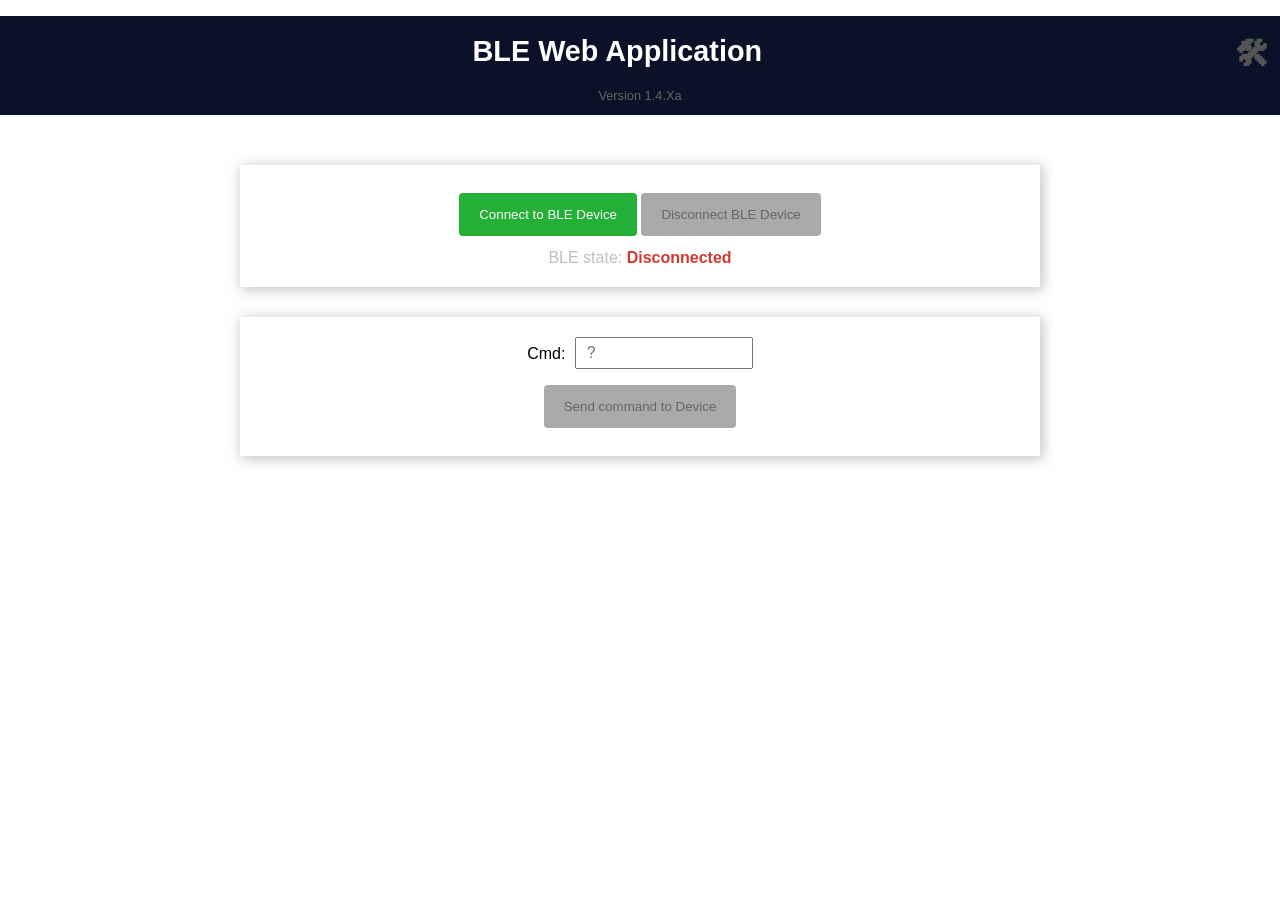
==== index.html @ 452e6fcd "Add files via upload" ====
<!DOCTYPE html>
<html>
<head>
    <title>BLE CAR App</title>
    <meta name="viewport" content="width=device-width, initial-scale=1">
    <link rel="icon" type="image/png" href="favicon.ico">
    <link rel="stylesheet" type="text/css" href="style.css">
    <meta charset="UTF-8">
</head>
<body>
    <p id="status"></p>
    <div class="topnav">
        <h1>BLE Web Application <span id="setupIcon" style="font-size:1.2em; margin-right:0.3em;">&#128736;</span></h1>
        <p style="font-size:0.8em; color:#666;">Version 1.4.Xa</p>
    </div>

    <div class="content">
        <div class="card-grid">
            <div class="card">
                <p>
                    <button id="connectBleButton" class="connectButton">Connect to BLE Device</button>
                    <button id="disconnectBleButton" class="disconnectButton">Disconnect BLE Device</button>
                </p>
                <p class="gray-label">BLE state: <strong><span id="bleState" style="color:#d13a30;">Disconnected</span></strong></p>
            </div>
        </div>

        <div class="card-grid">
            <div class="card">
                <p style="margin-bottom:8px;">
                    <label for="numInput">Cmd:</label>
                    <input id="numInput" type="text" placeholder="?" style="width:20ch; font-family:inherit; font-size:1rem;" maxlength="20">
                </p>
                <p>
                    <button id="offButton" class="offButton">Send command to Device</button>
                </p>
            </div>
        </div>
    </div>

    <!-- Modal for changing password -->
    <div id="passwordModal" class="modal">
        <div class="modal-content">
            <h3>Change Password / Cmd</h3>
            <input id="oldPassword" type="text" placeholder="Old password" maxlength="20">
            <input id="newPassword" type="text" placeholder="New password" maxlength="20">
            <input id="repeatPassword" type="text" placeholder="Repeat new password" maxlength="20">
            <div>
                <button id="sendPasswordButton" disabled>Send</button>
                <button id="cancelPasswordButton">Cancel</button>
            </div>
            <p id="modalMessage" style="color:red; font-size:0.9em;"></p>
        </div>
    </div>

<script>
    // DOM Elements
    const connectButton = document.getElementById('connectBleButton');
    const disconnectButton = document.getElementById('disconnectBleButton');
    const numInput = document.getElementById("numInput");
    const offButton = document.getElementById("offButton");
    const bleStateContainer = document.getElementById('bleState');

    const setupIcon = document.getElementById('setupIcon');
    const passwordModal = document.getElementById('passwordModal');
    const oldPasswordInput = document.getElementById('oldPassword');
    const newPasswordInput = document.getElementById('newPassword');
    const repeatPasswordInput = document.getElementById('repeatPassword');
    const sendPasswordButton = document.getElementById('sendPasswordButton');
    const cancelPasswordButton = document.getElementById('cancelPasswordButton');
    const modalMessage = document.getElementById('modalMessage');

    // BLE Device Specs
    const deviceName = 'BLE2FORD';
    const bleService = 'a1df2491-d1ac-43db-a181-fbfe50a90b16';
    const pOldPasswordCharacteristicUUID = 'a1df2492-d1ac-43db-a181-fbfe50a90b16';
    const pNewPasswordCharacteristicUUID = 'a1df2493-d1ac-43db-a181-fbfe50a90b16';
    const pRelaySecureCharacteristicUUID = 'a1df2494-d1ac-43db-a181-fbfe50a90b16';

    let bleServer;
    let pOldPasswordCharacteristicFound;
    let pNewPasswordCharacteristicFound;
    let pRelaySecureCharacteristicFound;

    // ASCII filter
    function asciiFilter(inputElement) {
        inputElement.value = inputElement.value
            .split('')
            .filter(ch => ch.charCodeAt(0) >= 0x21 && ch.charCodeAt(0) <= 0x7E)
            .slice(0, 20)
            .join('');
    }

    [numInput, oldPasswordInput, newPasswordInput, repeatPasswordInput].forEach(el => {
        el.addEventListener("input", () => {
            asciiFilter(el);
            checkNewPasswordMatch();
        });
    });

    // Change main Send button color dynamically
    numInput.addEventListener("input", () => {
        if (numInput.value.length > 0) {
            offButton.style.backgroundColor = '#007BFF'; // blue
            offButton.style.color = 'white';
            offButton.style.cursor = 'pointer';
        } else {
            offButton.style.backgroundColor = '#5f6c6d'; // dark grey
            offButton.style.color = 'white';
            offButton.style.cursor = 'default';
        }
    });

    function checkNewPasswordMatch() {
        const newVal = newPasswordInput.value;
        const repVal = repeatPasswordInput.value;
        if (newVal.length > 0 && newVal === repVal) {
            sendPasswordButton.disabled = false;
            modalMessage.textContent = "";
        } else {
            sendPasswordButton.disabled = true;
            if (repVal.length > 0 && newVal !== repVal) {
                modalMessage.style.color = "red";
                modalMessage.textContent = "New passwords do not match.";
            } else {
                modalMessage.textContent = "";
            }
        }
    }

    connectButton.addEventListener('click', () => { if (isWebBluetoothEnabled()) connectToDevice(); });
    disconnectButton.addEventListener('click', disconnectDevice);

    offButton.addEventListener('click', () => {
        const input = numInput.value.trim();
        if (!input) return;
        const data = new TextEncoder().encode(input);
        writeOnCharacteristic(pRelaySecureCharacteristicFound, data);
    });

    setupIcon.addEventListener('click', () => {
        modalMessage.textContent = "";
        oldPasswordInput.value = "";
        newPasswordInput.value = "";
        repeatPasswordInput.value = "";
        sendPasswordButton.disabled = true;
        resetCancelButton();
        passwordModal.style.display = "block";
    });

    cancelPasswordButton.addEventListener('click', () => {
        passwordModal.style.display = "none";
        numInput.value = "";
        offButton.style.backgroundColor = '#5f6c6d'; 
        offButton.style.color = 'white';
        offButton.style.cursor = 'default';
        resetCancelButton();
    });

    function resetCancelButton() {
        cancelPasswordButton.textContent = "Cancel";
        cancelPasswordButton.style.backgroundColor = "";
        cancelPasswordButton.style.color = "";
        cancelPasswordButton.style.cursor = "";
    }

    async function readOldPasswordStatus() {
        if (!pOldPasswordCharacteristicFound) return null;
        try {
            const value = await pOldPasswordCharacteristicFound.readValue();
            return new TextDecoder().decode(value).replace(/\0/g,'').trim();
        } catch (err) {
            return null;
        }
    }

    sendPasswordButton.addEventListener('click', async () => {
        if (!pOldPasswordCharacteristicFound || !pNewPasswordCharacteristicFound) {
            modalMessage.style.color = "red";
            modalMessage.textContent = "BLE characteristic not found!";
            return;
        }

        const oldData = new TextEncoder().encode(oldPasswordInput.value);
        const newData = new TextEncoder().encode(newPasswordInput.value);

        try {
            await pOldPasswordCharacteristicFound.writeValue(oldData);
            await pNewPasswordCharacteristicFound.writeValue(newData);

            setTimeout(async () => {
                await readOldPasswordStatus(); // discard first read
                setTimeout(async () => {
                    const status = await readOldPasswordStatus();

                    if (status === "1") {
                        modalMessage.style.color = "green";
                        modalMessage.textContent = "Password update successful!";
                        cancelPasswordButton.textContent = "Close";
                        cancelPasswordButton.style.backgroundColor = "#24af37";
                        cancelPasswordButton.style.color = "white";
                        cancelPasswordButton.style.cursor = "pointer";
                    } else if (status === "0") {
                        modalMessage.style.color = "red";
                        modalMessage.textContent = "Old password incorrect!";
                    } else {
                        modalMessage.style.color = "red";
                        modalMessage.textContent = "No response from device!";
                    }
                }, 200);
            }, 200);
        } catch (err) {
            modalMessage.style.color = "red";
            modalMessage.textContent = "Write failed: " + err;
        }
    });

    function writeOnCharacteristic(characteristicOrArray, data) {
        if (!characteristicOrArray) return;
        const characteristics = Array.isArray(characteristicOrArray) ? characteristicOrArray : [characteristicOrArray];
        let promise = Promise.resolve();
        characteristics.forEach(char => {
            promise = promise.then(() => char.writeValue(data));
        });
        return promise;
    }

    function isWebBluetoothEnabled() {
        if (!navigator.bluetooth) {
            bleStateContainer.innerHTML = "Web Bluetooth API not available!";
            bleStateContainer.style.color = "#d13a30";
            setButtonState(connectButton, false);
            setButtonState(disconnectButton, false);
            setButtonState(offButton, false);
            return false;
        }
        return true;
    }

    function connectToDevice() {
        setButtonState(connectButton, false);
        setButtonState(disconnectButton, false);
        setButtonState(offButton, false);
        bleStateContainer.innerHTML = 'Connecting to ' + deviceName;
        bleStateContainer.style.color = "#d13a30";

        navigator.bluetooth.requestDevice({
            filters: [{ name: deviceName }],
            optionalServices: [bleService]
        })
        .then(device => device.gatt.connect())
        .then(server => {
            bleServer = server;
            return bleServer.getPrimaryService(bleService);
        })
        .then(service => Promise.all([
            service.getCharacteristic(pOldPasswordCharacteristicUUID)
                .then(c => { pOldPasswordCharacteristicFound = c; }),
            service.getCharacteristic(pNewPasswordCharacteristicUUID)
                .then(c => { pNewPasswordCharacteristicFound = c; }),
            service.getCharacteristic(pRelaySecureCharacteristicUUID)
                .then(c => { pRelaySecureCharacteristicFound = c; })
        ]))
        .then(() => {
            bleStateContainer.innerHTML = "Connected to " + deviceName;
            bleStateContainer.style.color = "#00a000";
            setButtonState(connectButton, false);
            setButtonState(disconnectButton, true);
            setButtonState(offButton, true);
        })
        .catch(err => {
            console.error("Connection failed:", err);
            bleStateContainer.innerHTML = "Connection failed";
            bleStateContainer.style.color = "#d13a30";
            setButtonState(connectButton, true);
            setButtonState(disconnectButton, false);
            setButtonState(offButton, false);
        });
    }

    function disconnectDevice() {
        if (bleServer && bleServer.connected) {
            bleServer.disconnect();
        }
        bleStateContainer.innerHTML = "Device disconnected";
        bleStateContainer.style.color = "#d13a30";
        passwordModal.style.display = "none";
        resetCancelButton();
		numInput.value = "";  // <-- clear CMD field
        setButtonState(connectButton, true);
        setButtonState(disconnectButton, false);
        setButtonState(offButton, false);
    }

    function setButtonState(button, enabled) {
        if (enabled) {
            button.disabled = false;
            if(button.classList.contains('connectButton')) button.style.backgroundColor = '#24af37';
            else if(button.classList.contains('disconnectButton')) button.style.backgroundColor = '#d13a30';
            else button.style.backgroundColor = '#5f6c6d';
            button.style.color = 'white';
            button.style.cursor = 'pointer';
        } else {
            button.disabled = true;
            button.style.backgroundColor = '#aaa';
            button.style.color = '#666';
            button.style.cursor = 'not-allowed';
        }
    }

    setButtonState(connectButton, true);
    setButtonState(disconnectButton, false);
    setButtonState(offButton, false);

</script>
</body>
</html>
---- style.css ----
html {
    font-family: Arial, Helvetica, sans-serif;
    display: inline-block;
    text-align: center;
}

h1 {
    font-size: 1.8rem;
    color: white;
}

.topnav {
    overflow: hidden;
    background-color: #0A1128;
}

body {
    margin: 0;
}

.content {
    padding: 50px;
}

.card-grid {
    max-width: 800px;
    margin: 0 auto;
    margin-bottom: 30px;
    display: grid;
    grid-gap: 2rem;
    grid-template-columns: repeat(auto-fit, minmax(300px, 1fr));
}

.card {
    background-color: white;
    box-shadow: 2px 2px 12px 1px rgba(140,140,140,.5);
    padding: 15px;
}

/* Reduce spacing for label + input */
.card p {
    margin: 5px 0;
}

/* Buttons */
button {
    color: white;
    padding: 14px 20px;
    margin: 8px 0;
    border: none;
    cursor: pointer;
    border-radius: 4px;
    min-width: 150px; /* Keep consistent width */
}

/* Button types */
.connectButton {
    background-color: #24af37;
}

.disconnectButton {
    background-color: #d13a30;
}

.offButton {
    background-color: #0077cc; /* blue for better visibility */
}

/* Disabled / greyed buttons */
button:disabled {
    background-color: #aaa !important;
    color: #666 !important;
    cursor: not-allowed;
}

/* Label styling */
.gray-label {
    color: #bebebe;
    font-size: 1rem;
}

/* Input field styling */
input[type="text"] {
    font-family: inherit;
    font-size: 1rem;
    padding: 5px 10px;
    width: 20ch;
    box-sizing: border-box;
    margin-left: 5px; /* small spacing after label */
}

/* Ensure label + input are vertically aligned */
label {
    vertical-align: middle;
}

/* Optional: larger text for readings (if used later) */
.reading {
    font-size: 1.8rem;
}
/* Cancel button: red like Disconnect */
#cancelPasswordButton {
    background-color: #d13a30;
    color: white;
    cursor: pointer;
}

#cancelPasswordButton:hover {
    background-color: #a82920; /* slightly darker red on hover */
}

/* Send button: blue like index page buttons */
#sendPasswordButton {
    background-color: #007bff;
    color: white;
    cursor: pointer;
}

#sendPasswordButton:disabled {
    background-color: #aaa;
    color: #666;
    cursor: not-allowed;
}

#sendPasswordButton:hover:enabled {
    background-color: #0056b3; /* slightly darker blue on hover */
}

        /* Modal Styles */
        .modal {
            display: none; 
            position: fixed; 
            z-index: 1000; 
            left: 0;
            top: 0;
            width: 100%;
            height: 100%;
            overflow: auto;
            background-color: rgba(0,0,0,0.5);
        }
        .modal-content {
            background-color: #fefefe;
            margin: 10% auto;
            padding: 20px;
            border: 1px solid #888;
            width: 90%;
            max-width: 400px;
            border-radius: 8px;
        }
        .modal input {
            width: 100%;
            padding: 6px;
            margin: 6px 0;
            box-sizing: border-box;
            font-family: inherit;
            font-size: 1rem;
        }
        .modal button {
            margin: 6px 4px 0 0;
            padding: 6px 12px;
            font-size: 1rem;
            cursor: pointer;
        }
        #setupIcon {
            float: right;
            cursor: pointer;
            font-size: 1.5em;
            color: #555;
        }
        #setupIcon:hover {
            color: #000;
        }
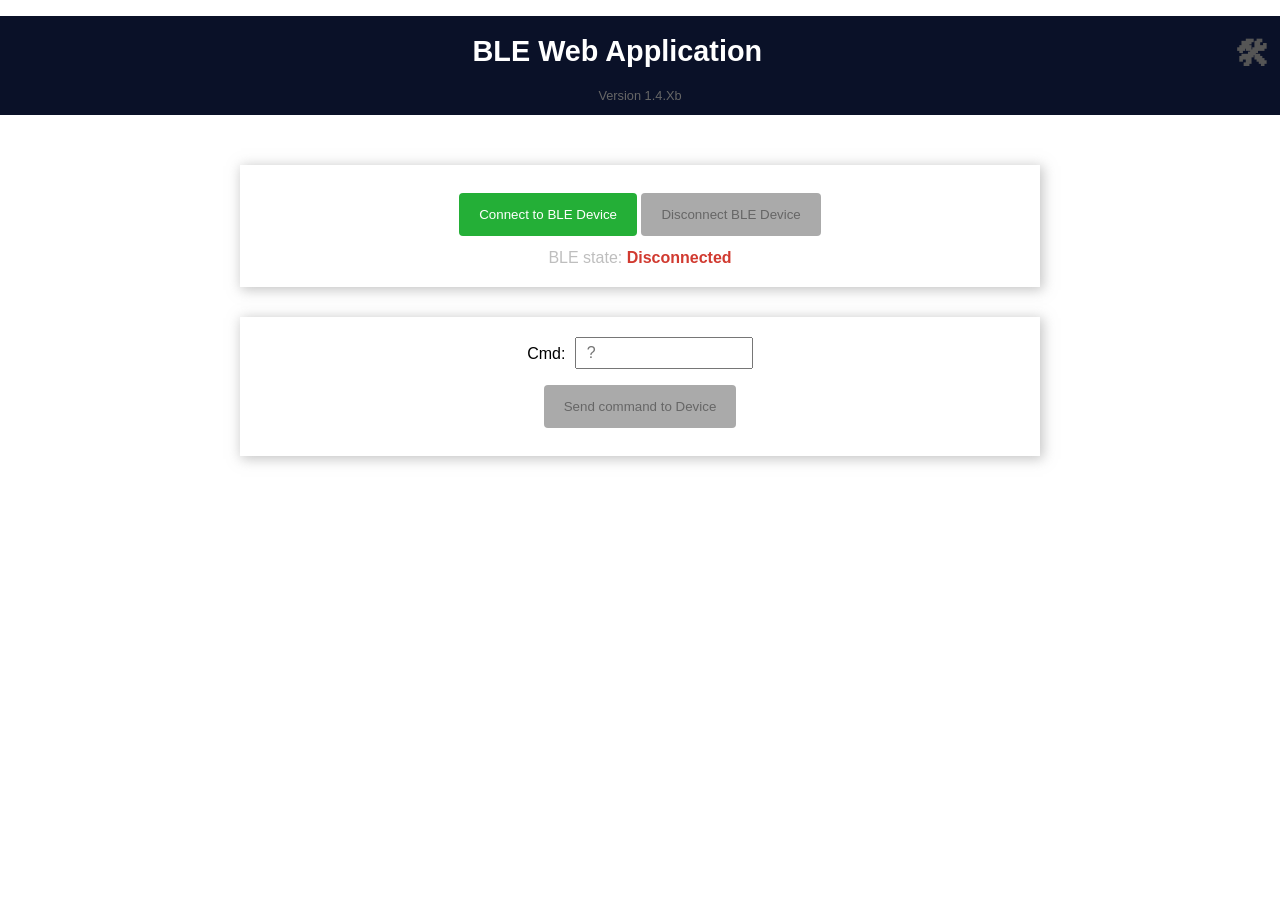
==== commit b295d17b: "Add files via upload" ====
--- a/index.html
+++ b/index.html
@@ -10,8 +10,8 @@
 <body>
     <p id="status"></p>
     <div class="topnav">
-        <h1>BLE Web Application <span id="setupIcon" style="font-size:1.2em; margin-right:0.3em;">&#128736;</span></h1>
-        <p style="font-size:0.8em; color:#666;">Version 1.4.Xa</p>
+        <h1>BLE Web Application<span id="setupIcon" style="font-size:1.2em; margin-right:0.3em;">&#128736;</span></h1>
+        <p style="font-size:0.8em; color:#666;">Version 1.4.Xb</p>
     </div>
 
     <div class="content">
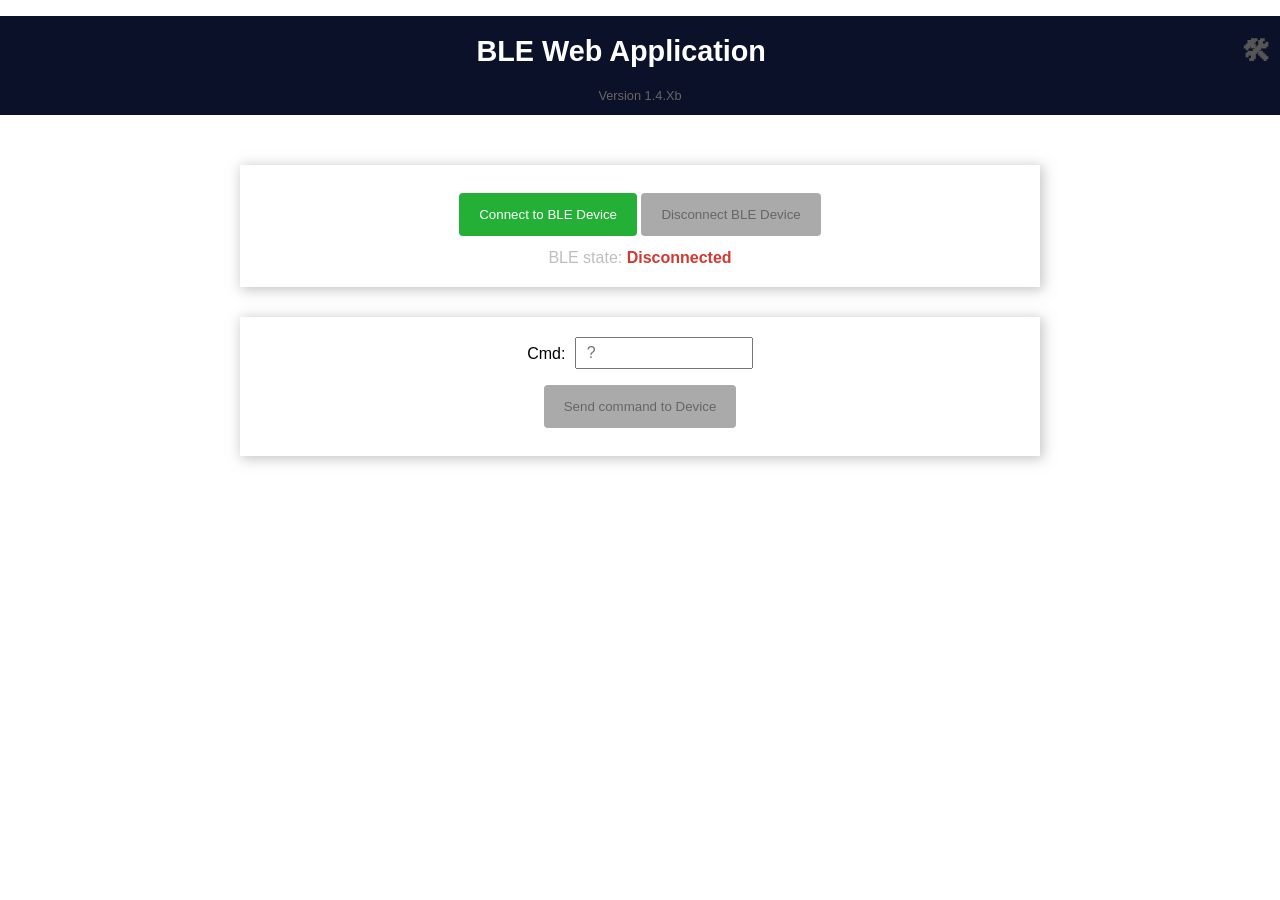
==== commit 99485fcb: "Add files via upload" ====
--- a/index.html
+++ b/index.html
@@ -10,7 +10,7 @@
 <body>
     <p id="status"></p>
     <div class="topnav">
-        <h1>BLE Web Application<span id="setupIcon" style="font-size:1.2em; margin-right:0.3em;">&#128736;</span></h1>
+        <h1>BLE Web Application<span id="setupIcon" style="font-size:1.0em; margin-right:0.3em;">&#128736;</span></h1>
         <p style="font-size:0.8em; color:#666;">Version 1.4.Xb</p>
     </div>
 
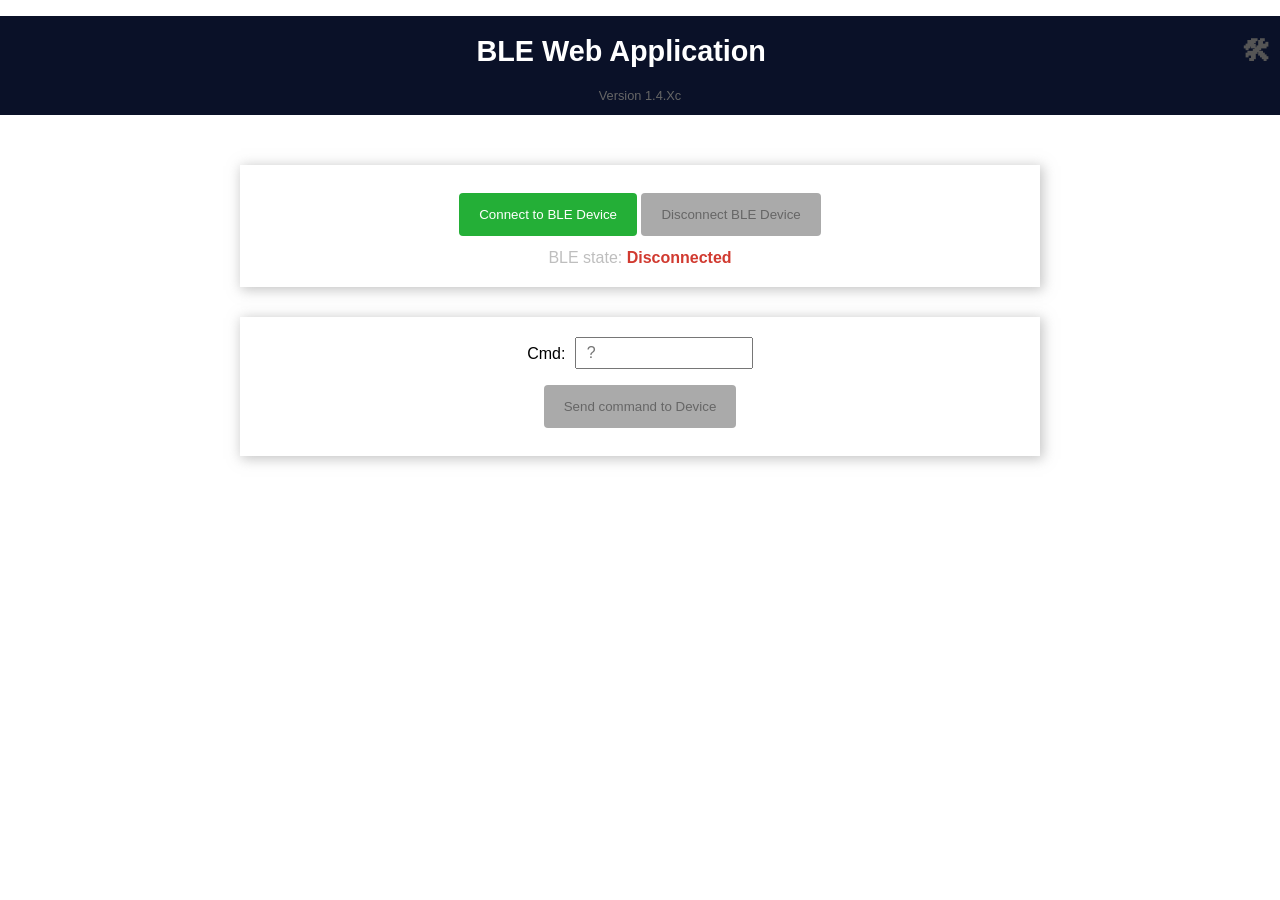
==== commit 7181c449: "Add files via upload" ====
--- a/index.html
+++ b/index.html
@@ -10,8 +10,8 @@
 <body>
     <p id="status"></p>
     <div class="topnav">
-        <h1>BLE Web Application<span id="setupIcon" style="font-size:1.0em; margin-right:0.3em;">&#128736;</span></h1>
-        <p style="font-size:0.8em; color:#666;">Version 1.4.Xb</p>
+        <h1>BLE Web Application<span id="setupIcon" style="font-size:1.0em; margin-left:0; margin-right:0.3em;">&#128736;</span></h1>
+        <p style="font-size:0.8em; color:#666;">Version 1.4.Xc</p>
     </div>
 
     <div class="content">
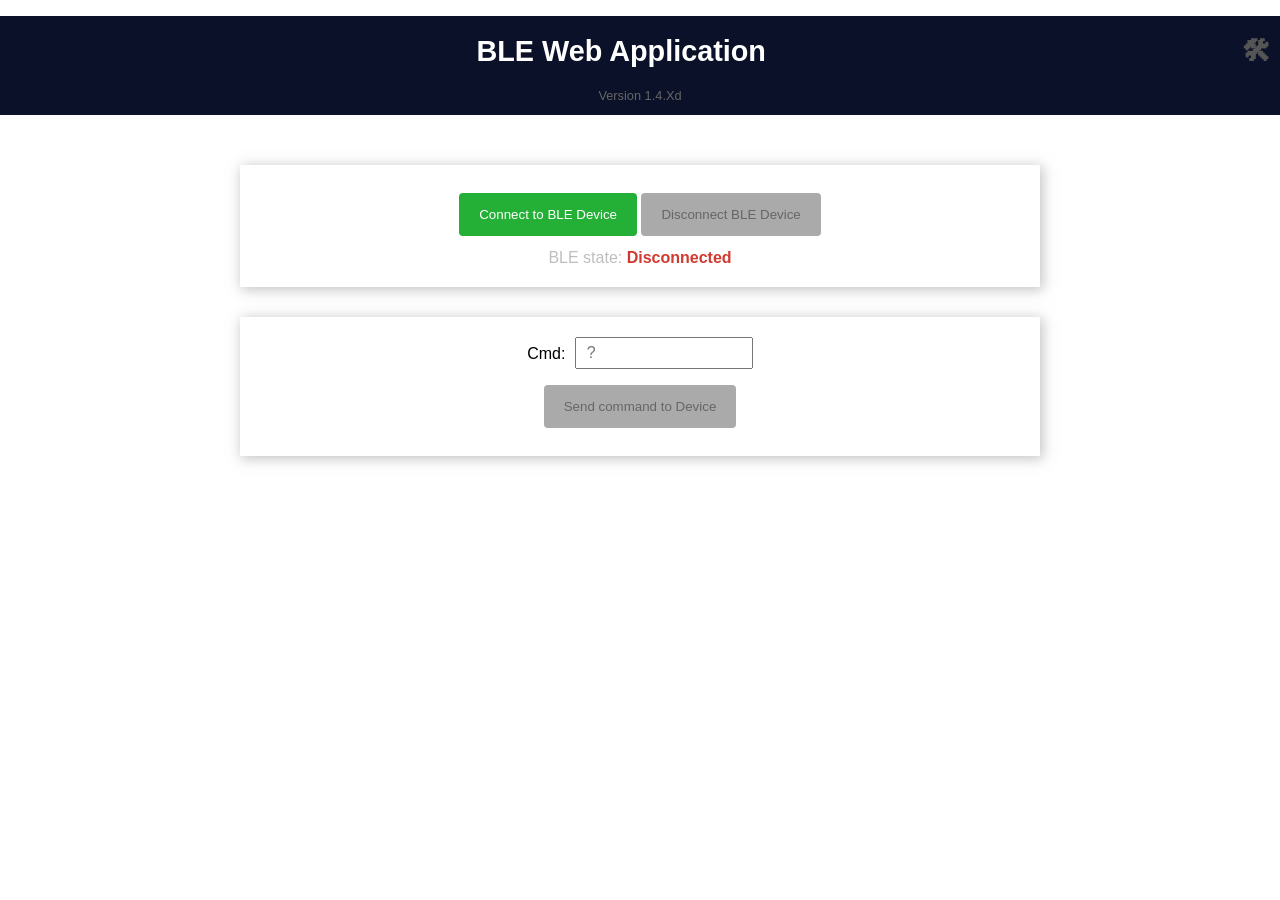
==== commit bd8d3ab0: "Add files via upload" ====
--- a/index.html
+++ b/index.html
@@ -10,8 +10,8 @@
 <body>
     <p id="status"></p>
     <div class="topnav">
-        <h1>BLE Web Application<span id="setupIcon" style="font-size:1.0em; margin-left:0; margin-right:0.3em;">&#128736;</span></h1>
-        <p style="font-size:0.8em; color:#666;">Version 1.4.Xc</p>
+        <h1> BLE Web Application<span id="setupIcon" style="font-size:1.0em; margin-left:0; margin-right:0.3em;">&#128736;</span></h1>
+        <p style="font-size:0.8em; color:#666;">Version 1.4.Xd</p>
     </div>
 
     <div class="content">
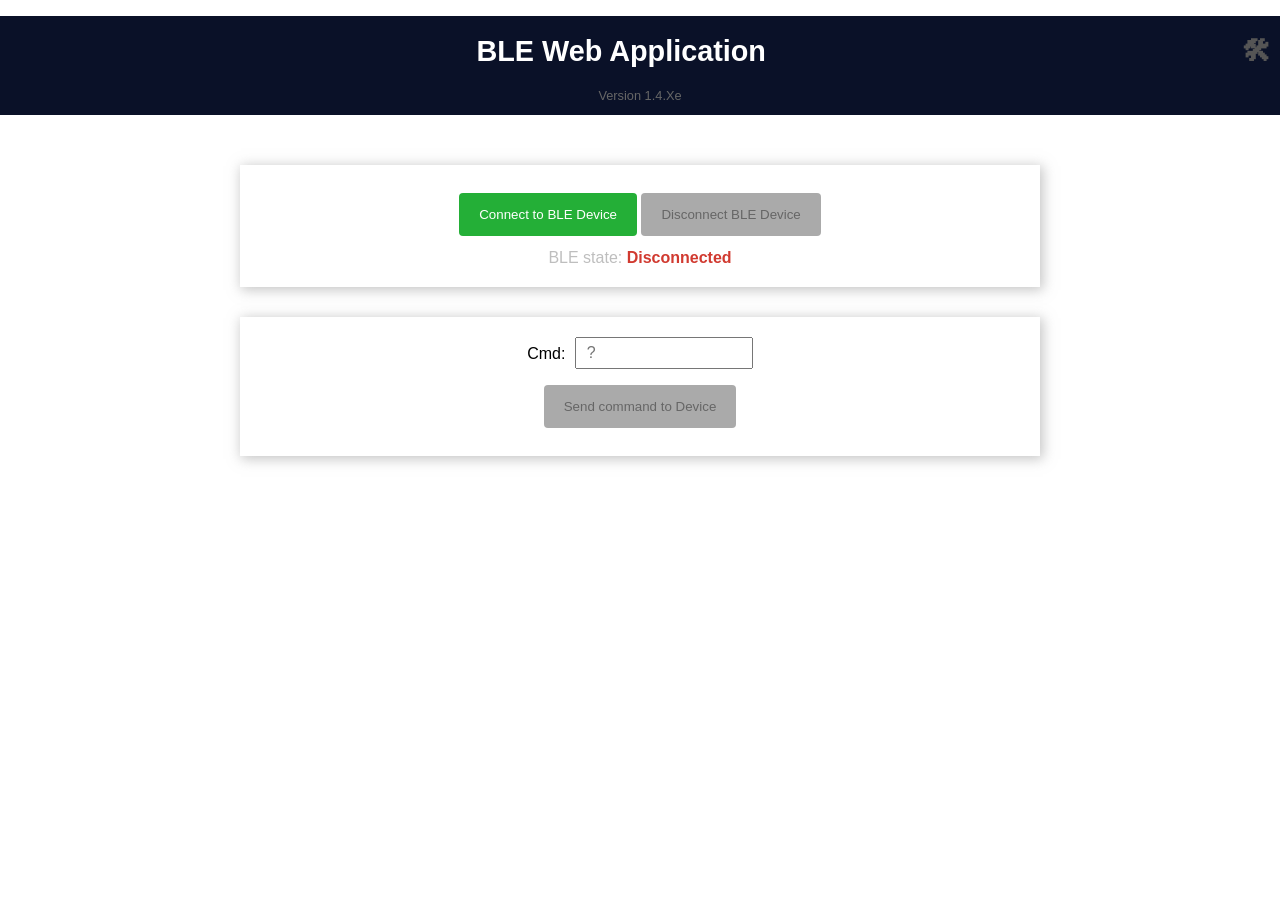
==== commit 3bbd1a28: "Add files via upload" ====
--- a/index.html
+++ b/index.html
@@ -10,8 +10,8 @@
 <body>
     <p id="status"></p>
     <div class="topnav">
-        <h1> BLE Web Application<span id="setupIcon" style="font-size:1.0em; margin-left:0; margin-right:0.3em;">&#128736;</span></h1>
-        <p style="font-size:0.8em; color:#666;">Version 1.4.Xd</p>
+        <h1>BLE Web Application<span id="setupIcon" style="font-size:1.0em; margin-right:0.3em;">&#128736;</span></h1>
+        <p style="font-size:0.8em; color:#666;">Version 1.4.Xe</p>
     </div>
 
     <div class="content">
@@ -41,10 +41,10 @@
     <!-- Modal for changing password -->
     <div id="passwordModal" class="modal">
         <div class="modal-content">
-            <h3>Change Password / Cmd</h3>
-            <input id="oldPassword" type="text" placeholder="Old password" maxlength="20">
-            <input id="newPassword" type="text" placeholder="New password" maxlength="20">
-            <input id="repeatPassword" type="text" placeholder="Repeat new password" maxlength="20">
+            <h3>Change Command</h3>
+            <input id="oldPassword" type="text" placeholder="Old command" maxlength="20">
+            <input id="newPassword" type="text" placeholder="New command" maxlength="20">
+            <input id="repeatPassword" type="text" placeholder="Repeat new command" maxlength="20">
             <div>
                 <button id="sendPasswordButton" disabled>Send</button>
                 <button id="cancelPasswordButton">Cancel</button>
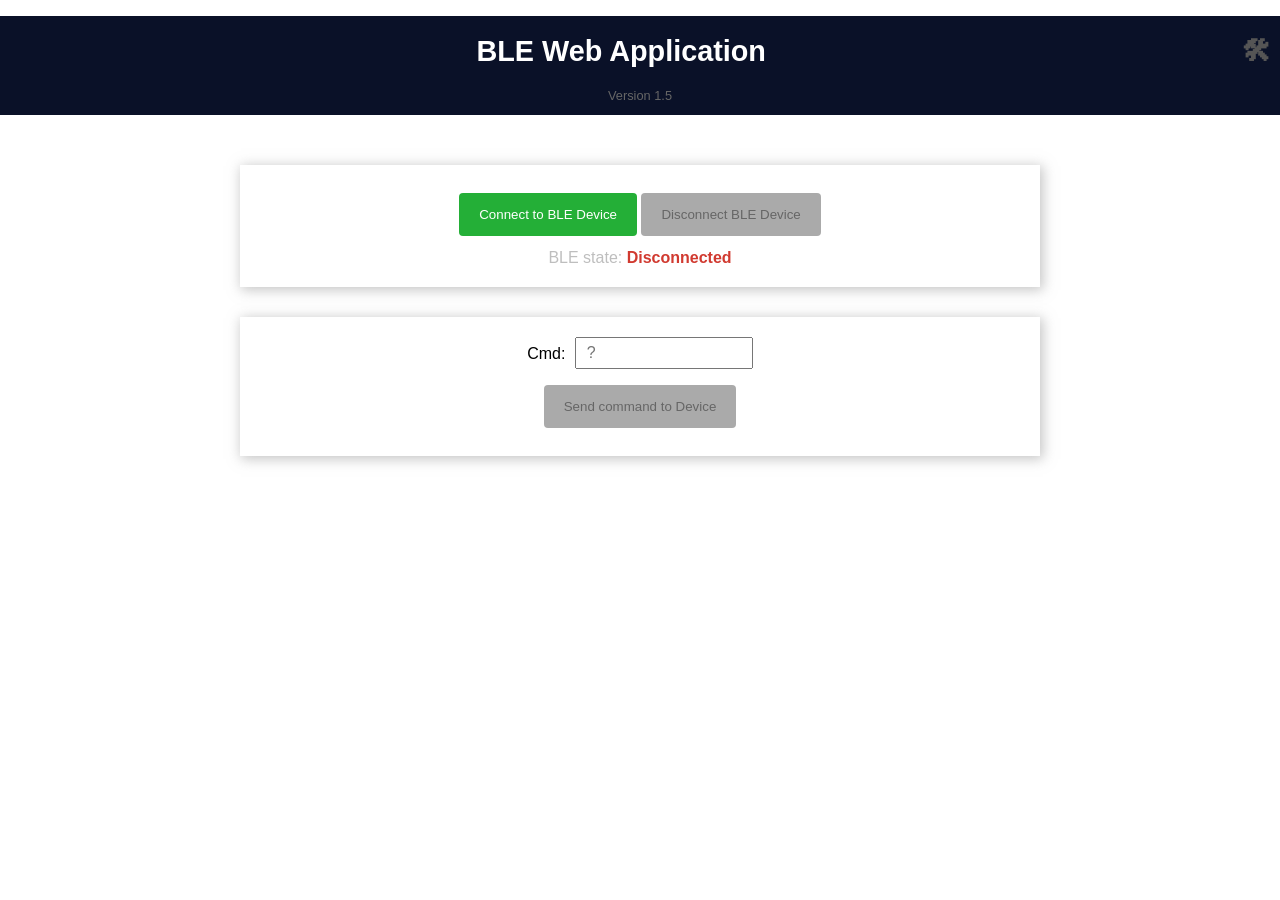
==== commit 7b880df4: "Add files via upload" ====
--- a/index.html
+++ b/index.html
@@ -11,7 +11,7 @@
     <p id="status"></p>
     <div class="topnav">
         <h1>BLE Web Application<span id="setupIcon" style="font-size:1.0em; margin-right:0.3em;">&#128736;</span></h1>
-        <p style="font-size:0.8em; color:#666;">Version 1.4.Xe</p>
+        <p style="font-size:0.8em; color:#666;">Version 1.5</p>
     </div>
 
     <div class="content">
@@ -71,7 +71,7 @@
     const modalMessage = document.getElementById('modalMessage');
 
     // BLE Device Specs
-    const deviceName = 'BLE2FORD';
+    const deviceName = 'BLE2CAR';
     const bleService = 'a1df2491-d1ac-43db-a181-fbfe50a90b16';
     const pOldPasswordCharacteristicUUID = 'a1df2492-d1ac-43db-a181-fbfe50a90b16';
     const pNewPasswordCharacteristicUUID = 'a1df2493-d1ac-43db-a181-fbfe50a90b16';
